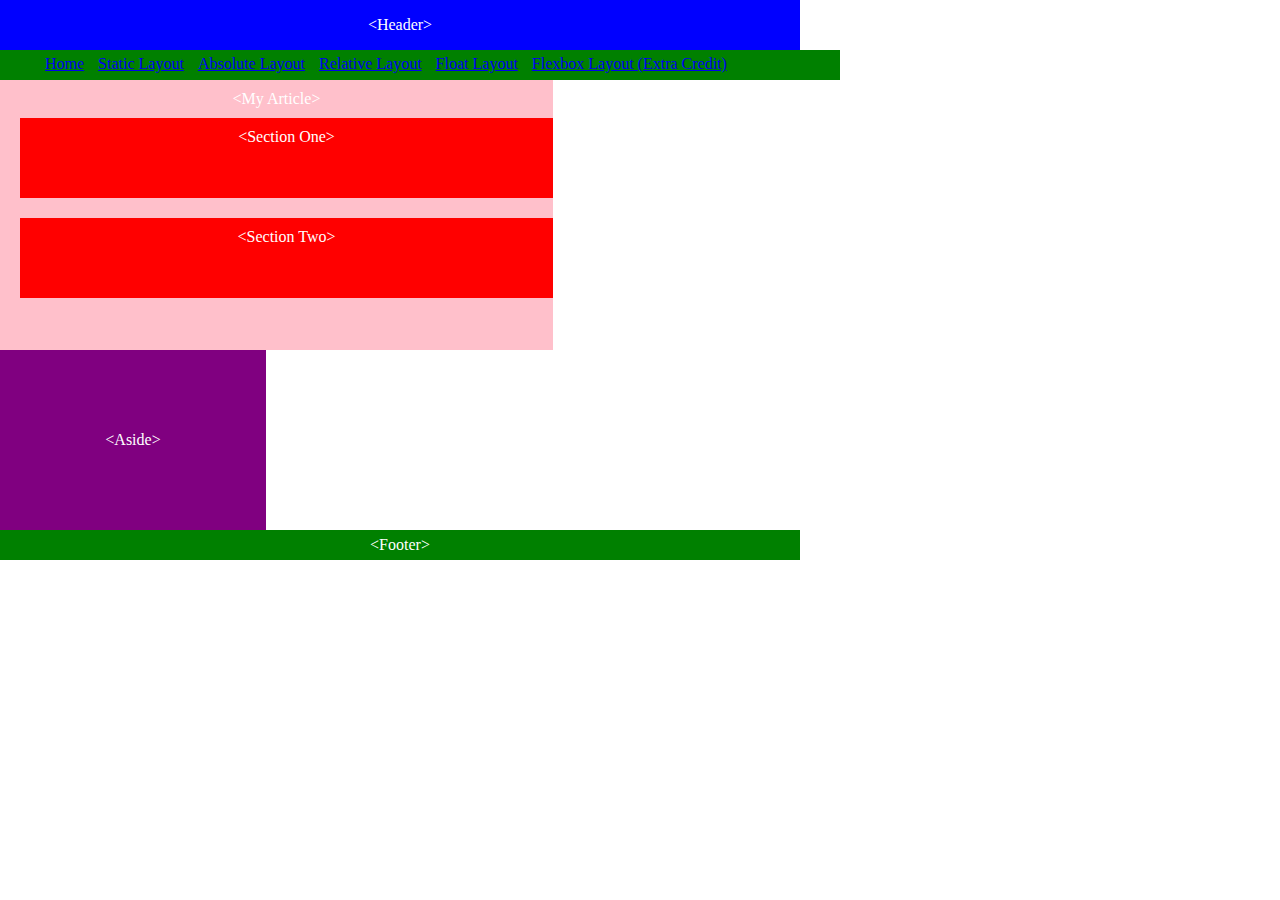
==== website/index.html @ 078b12cc "commit" ====
﻿<!DOCTYPE html>
<html xmlns="http://www.w3.org/1999/xhtml">
<head>
  <title>My Homework 3</title>
  <link href="css/reset.css" rel="stylesheet" />
  <link href="css/static.css" rel="stylesheet" />
</head>
<body>
  <header>&lt;Header&gt;</header>
  <nav>
    <ul>
      <li><a href="index.html">Home</a></li>
      <li><a href="static.html">Static Layout</a></li>
	  <li><a href="absolute.html">Absolute Layout</a></li>
      <li><a href="relative.html">Relative Layout</a></li>
      <li><a href="float.html">Float Layout</a></li>
      <li><a href="flexbox.html">Flexbox Layout (Extra Credit)</a></li>
    </ul>
  </nav>
  <article> 
    &lt;My Article&gt;
    <section>&lt;Section One&gt;</section>
    <section>&lt;Section Two&gt;</section>
  </article>
  <aside>&lt;Aside&gt;</aside>
  <footer>&lt;Footer&gt;</footer>
</body>
</html>
---- website/css/static.css ----
body{
	width:800px;
	margin:0;
	padding:0;

}

header {
	background:blue; 
	color:white;
	width:800px;
	margin:0;
	align-items:center;
	justify-content:center;
	display:flex;
	height:50px; 
}



nav ul{
	margin:0;
	color:white;
	background:green;
	width:800px;
	height:30px; 

	}

nav ul li {
	display:inline-block;
	margin:5px;
	color:white;

}


article{

  width: 533px;
  height: 250px;
  background: pink;
color:white;
padding:10px;
border-spacing: 10px;
border-width:10px;
text-align: center;
   overflow: hidden;


}

section{
width:533px;
height: 80px;
background: red;
border-spacing: 10px;
box-sizing: border-box;
border-size:10px;
margin: 10px;
padding:10px;
display:inline-block;
}

aside{
	background:purple; 
	color:white;
	width:266px;
	margin:0;
	align-items:center;
	justify-content:center;
	display:flex;
	height:180px; 
}

footer {
	background:green; 
	color:white;
	width:800px;
	margin:0;
	align-items:center;
	justify-content:center;
	display:flex;
	height:30px; 
}
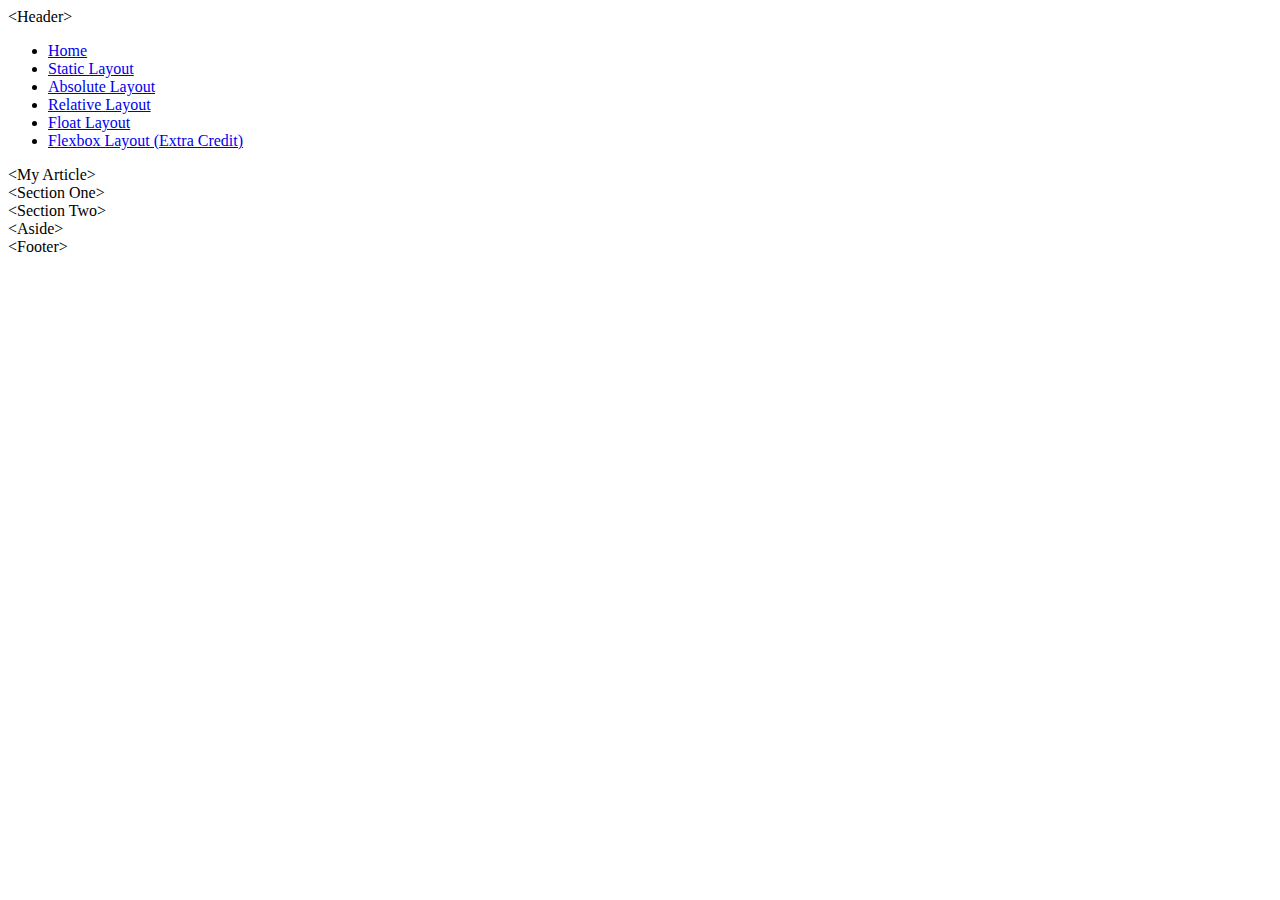
==== commit 07417dd6: "commit" ====
--- a/website/index.html
+++ b/website/index.html
@@ -2,8 +2,11 @@
 <html xmlns="http://www.w3.org/1999/xhtml">
 <head>
   <title>My Homework 3</title>
+  
   <link href="css/reset.css" rel="stylesheet" />
-  <link href="css/static.css" rel="stylesheet" />
+  
+ 
+
 </head>
 <body>
   <header>&lt;Header&gt;</header>
